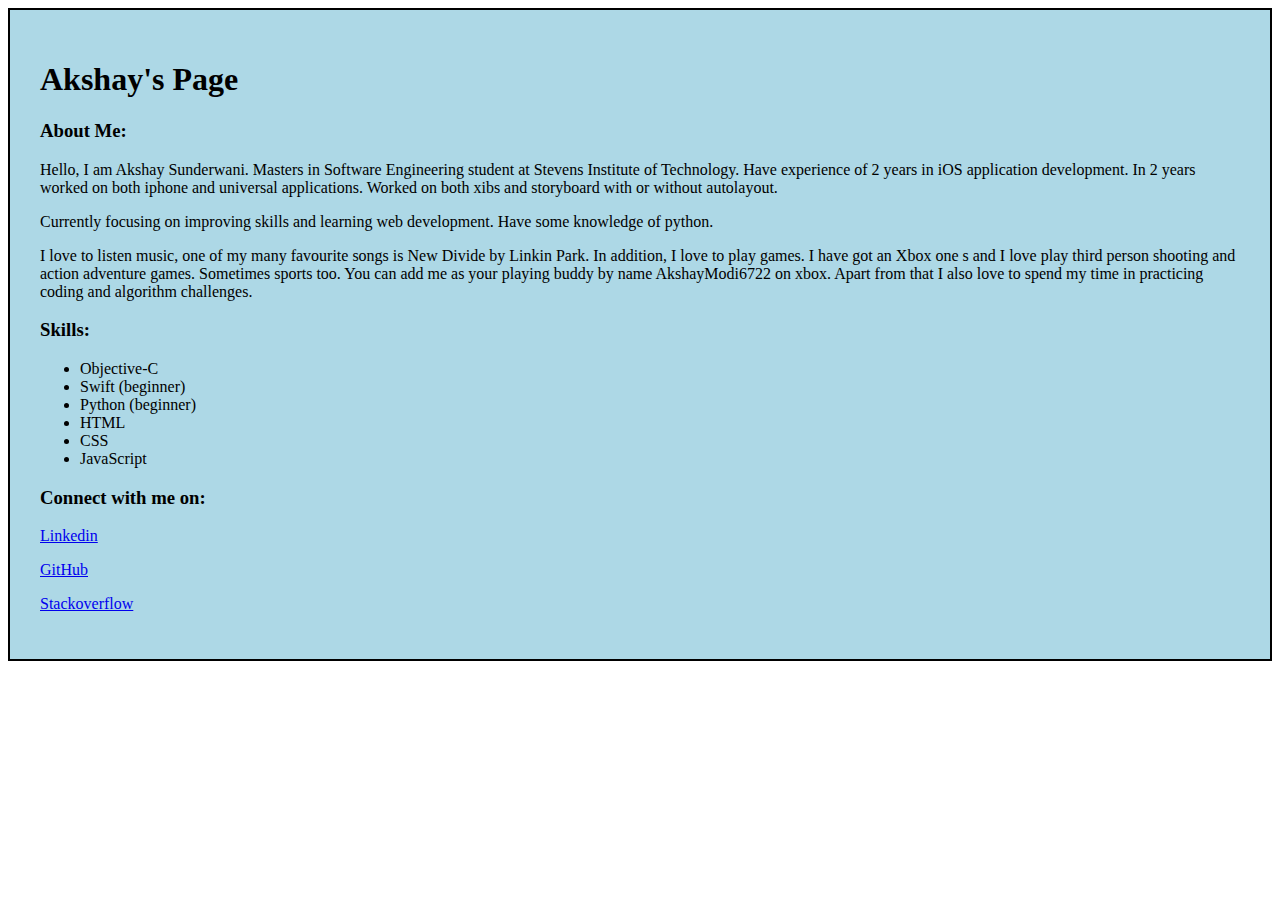
==== AboutMe.html @ 4430fa70 "updated about me" ====
<! DOCTYPE html>
<html>
<head>
	<title>About Me</title>
	<link rel="stylesheet" href="style.css">
</head>
<body>
	<div>
		<h1>Akshay's Page</h1>
		<h3>About Me:</h3>
		<p>Hello, I am Akshay Sunderwani. Masters in Software Engineering student at Stevens Institute of Technology. Have experience of 2 years in iOS application development. In 2 years worked on both iphone and universal applications. Worked on both xibs and storyboard with or without autolayout.</p>
		<p>Currently focusing on improving skills and learning web development. Have some knowledge of python.</p>
		<p>I love to listen music, one of my many favourite songs is New Divide by Linkin Park. In addition, I love to play games. I have got an Xbox one s and I love play third person shooting and action adventure games. Sometimes sports too. You can add me as your playing buddy by name AkshayModi6722 on xbox. Apart from that I also love to spend my time in practicing coding and algorithm challenges.</p>
		<h3>Skills:</h3>
		<ul>
			<li>Objective-C</li>
			<li>Swift (beginner)</li>
			<li>Python (beginner)</li>
			<li>HTML</li>
			<li>CSS</li>
			<li>JavaScript</li>
		</ul>
		<h3>Connect with me on:</h3>
		<p><a href="https://www.linkedin.com/in/akshay6722">Linkedin</a></p>
		<p><a href="https://github.com/akshya672222">GitHub</a></p>
		<p><a href="http://stackoverflow.com/users/3824808/akshay-sunderwani">Stackoverflow</a></p>
	</div>
</body>
</html>
---- style.css ----
div {
	background-color: lightblue;
	border: 2px solid black;
	padding: 30px;
}
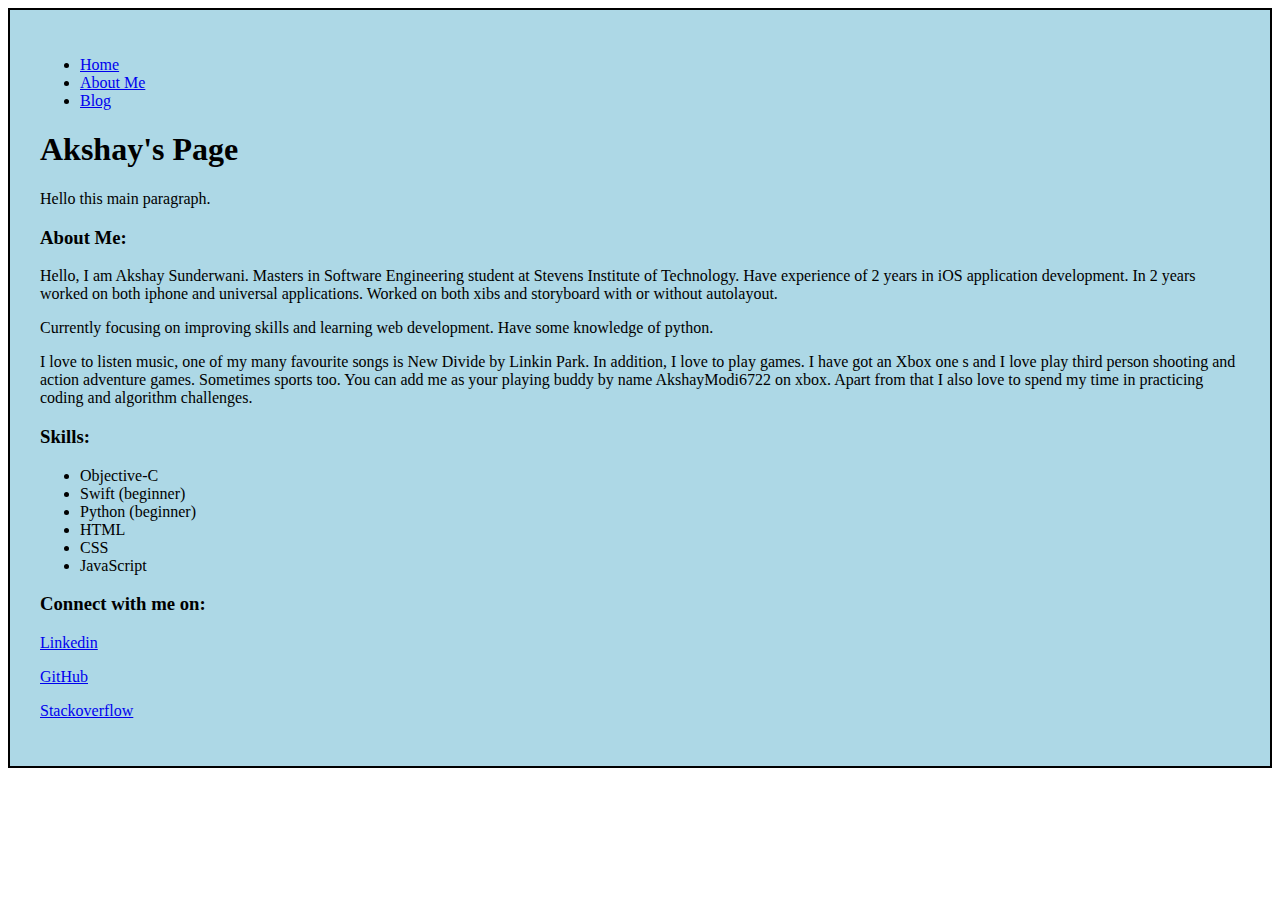
==== commit 3fba597b: "added two more page" ====
--- a/AboutMe.html
+++ b/AboutMe.html
@@ -2,11 +2,25 @@
 <html>
 <head>
 	<title>About Me</title>
-	<link rel="stylesheet" href="style.css">
+	<link rel="stylesheet" type="text/css" href="./CSS/style.css">
+	<script type="text/javascript" src='./JS/main.js'></script>
+	<meta charset="utf-8">
 </head>
 <body>
 	<div>
-		<h1>Akshay's Page</h1>
+		<nav>
+			<ul>
+				<li><a href="./Home.html">Home</a></li>
+				<li><a href="./AboutMe.html">About Me</a></li>
+				<li><a href="./Blog.html">Blog</a></li>
+			</ul>
+		</nav>
+		<header>
+			<h1>Akshay's Page</h1>	
+		</header>
+		<main>
+			<p>Hello this main paragraph.</p>
+		</main>
 		<h3>About Me:</h3>
 		<p>Hello, I am Akshay Sunderwani. Masters in Software Engineering student at Stevens Institute of Technology. Have experience of 2 years in iOS application development. In 2 years worked on both iphone and universal applications. Worked on both xibs and storyboard with or without autolayout.</p>
 		<p>Currently focusing on improving skills and learning web development. Have some knowledge of python.</p>
--- a/CSS/style.css
+++ b/CSS/style.css
@@ -0,0 +1,5 @@
+div {
+	background-color: lightblue;
+	border: 2px solid black;
+	padding: 30px;
+}